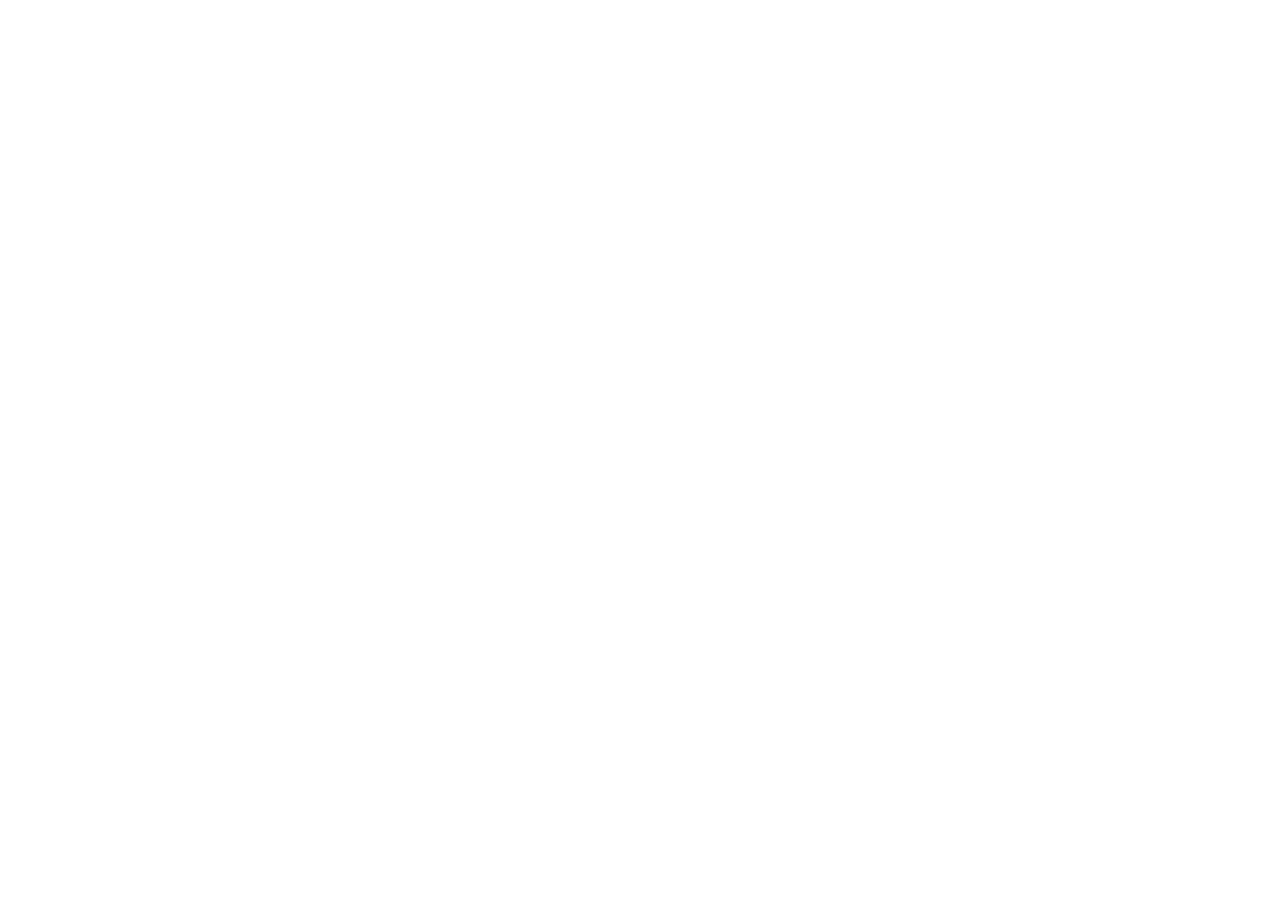
==== public_html/index.html @ 4523aca4 "Not run_whyk" ====
<!DOCTYPE html>
<!--
To change this license header, choose License Headers in Project Properties.
To change this template file, choose Tools | Templates
and open the template in the editor.
-->
<html>
    <head>
        <title>TODO supply a title</title>
        <meta charset="UTF-8">
        <meta name="viewport" content="width=device-width, initial-scale=1.0">
    </head>
    <body>
        <header></header>
        
        <div></div>
        
        <footer></footer>
    </body>
</html>
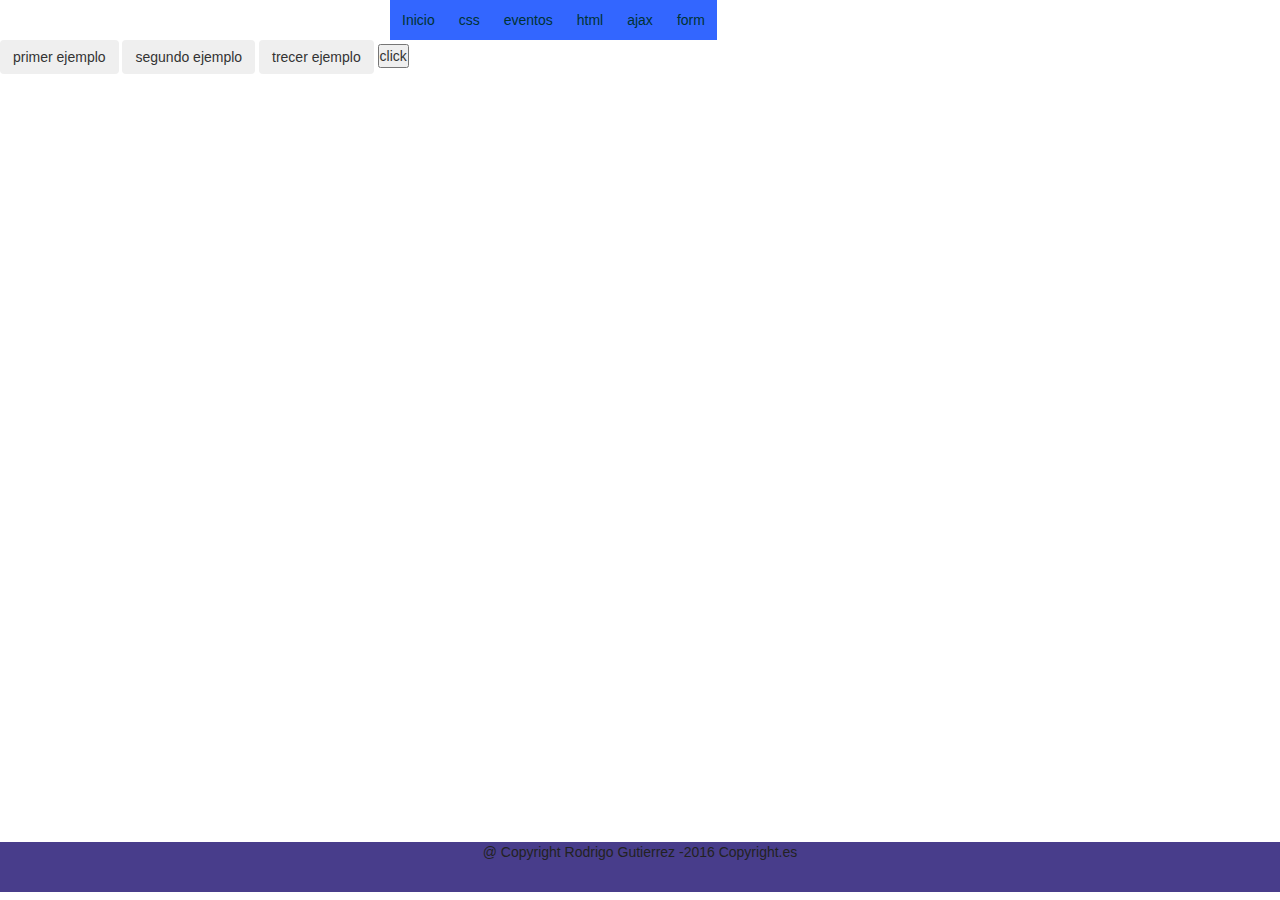
==== commit 8faf0601: "Not run_whyk" ====
--- a/public_html/index.html
+++ b/public_html/index.html
@@ -9,12 +9,75 @@
         <title>TODO supply a title</title>
         <meta charset="UTF-8">
         <meta name="viewport" content="width=device-width, initial-scale=1.0">
+        <script src="js/jquery-1.12.4.min.js" type="text/javascript"></script>
+        <link href="css/bootstrap.min.css" rel="stylesheet" type="text/css"/>
+        <link href="css/index.css" rel="stylesheet" type="text/css"/>
+        <script src="js/mostrar.js" type="text/javascript"></script>
     </head>
     <body>
-        <header></header>
+        <div id="header">
+            <ul class="nav">
+                <li><a id="inicio" onchange="inicio"  href="#">Inicio</a></li>
+                <li><a id="css" onchange="css" href="">css</a></li>
+                <li><a id="eventos" onchange="eventos" href="">eventos</a></li>
+                <li><a id="html" onchange="html" href="">html</a></li>
+                <li><a id="ajax" onchange="ajax" href="">ajax</a></li>
+                <li><a id="form" onchange="form" href="">form</a></li>
+            </ul>
+        </div>
+        <div id="imagen">
+            <center>
+                <img src="imagen/tiempo_cambio.jpg" alt=""/>
+            </center>
+        </div>
+        <div id="algodecss"> 
+        <button onclick ="clickk()" class="btn btn-group"> primer ejemplo </button>
+            <button onclick ="clickk()" class="btn btn-group" > segundo ejemplo </button>
+            <button onclick ="clickk()" class="btn btn-group" > trecer ejemplo </button>
+            <style>
+                #algodecss{margin:0auto; border-radius:5px; background:#6666ff}
+            </style>
+        </div>
+        <div id="algodeeventos">algo de eventos</div>
+
+                <button onclick ="clickk()" class="btn btn-group"> primer ejemplo </button>
+                <button onclick ="clickk()" class="btn btn-group" > segundo ejemplo </button>
+                <button onclick ="clickk()" class="btn btn-group" > trecer ejemplo </button>
+        <div id="algodehtml"> algo de html
         
-        <div></div>
+            <button onclick ="clickk()" class="btn btn-group"> primer ejemplo </button>
+            <button onclick ="clickk()" class="btn btn-group" > segundo ejemplo </button>
+            <button onclick ="clickk()" class="btn btn-group" > trecer ejemplo </button>
+        </div>
         
-        <footer></footer>
-    </body>
+
+
+        <div id="algodeajax"> 
+            <h2>deveria cambiar </h2></div>
+
+        <button type="button" onclick="clickk()">click</button>
+
+    </div>
+    <div id="algodeform"> 
+        <form>
+            <label>nombre</label><br>
+            <input type="text" id="nombre"><br>
+            <label>apellido</label><br>
+            <input type="text" ><br>
+            <label>direccion</label><br>
+            <input type="text" ><br>
+            <label>fecha de nacimiento</label><br>
+            <input type="number" ><br>
+            <label>edad</label><br>
+            <input type="number" min="18" ><br>
+            <label>celular</label><br>
+            <input type="number" maxlength="9" ><br>
+            <button onclick ="clickk()" > enviar </button>
+        </form>
+    </div>
+    <footer>
+        <p> @ Copyright Rodrigo Gutierrez -2016 Copyright.es</p>
+    </footer>
+
+</body>
 </html>
--- a/public_html/css/index.css
+++ b/public_html/css/index.css
@@ -0,0 +1,43 @@
+/*
+To change this license header, choose License Headers in Project Properties.
+To change this template file, choose Tools | Templates
+and open the template in the editor.
+*/
+/* 
+    Created on : 01-jun-2016, 10:00:42
+    Author     : FIA-LAB1D6
+*/
+
+* {   margin:0px;padding:0px;}
+#header { margin:auto;width:500px; font-family:Arial, Helvetica, sans-serif;}
+ul, ol {
+    list-style:none;}
+
+.nav > li {
+    float:left;}
+
+.nav li a {
+    background-color:#3366ff;
+    color:#003333;
+    text-decoration:#080808;
+    padding:10px 12px;
+    display:block;}
+#imagen{
+    margin-top: 100px;
+}
+footer{
+    background: none repeat scroll 0 0 darkslateblue;
+    clear: both;
+    color: #222;
+    margin-top: 60%;
+    font-size: 100%;
+    text-align: center;
+    width: 100%;
+    height: 50px;
+}
+#imagen{display:none}
+#algodecss{display:none}
+#algodeeventos{display:none}
+#algodehtml{display:none}
+#algodeajax{display:none}
+#algodeform{display:none}
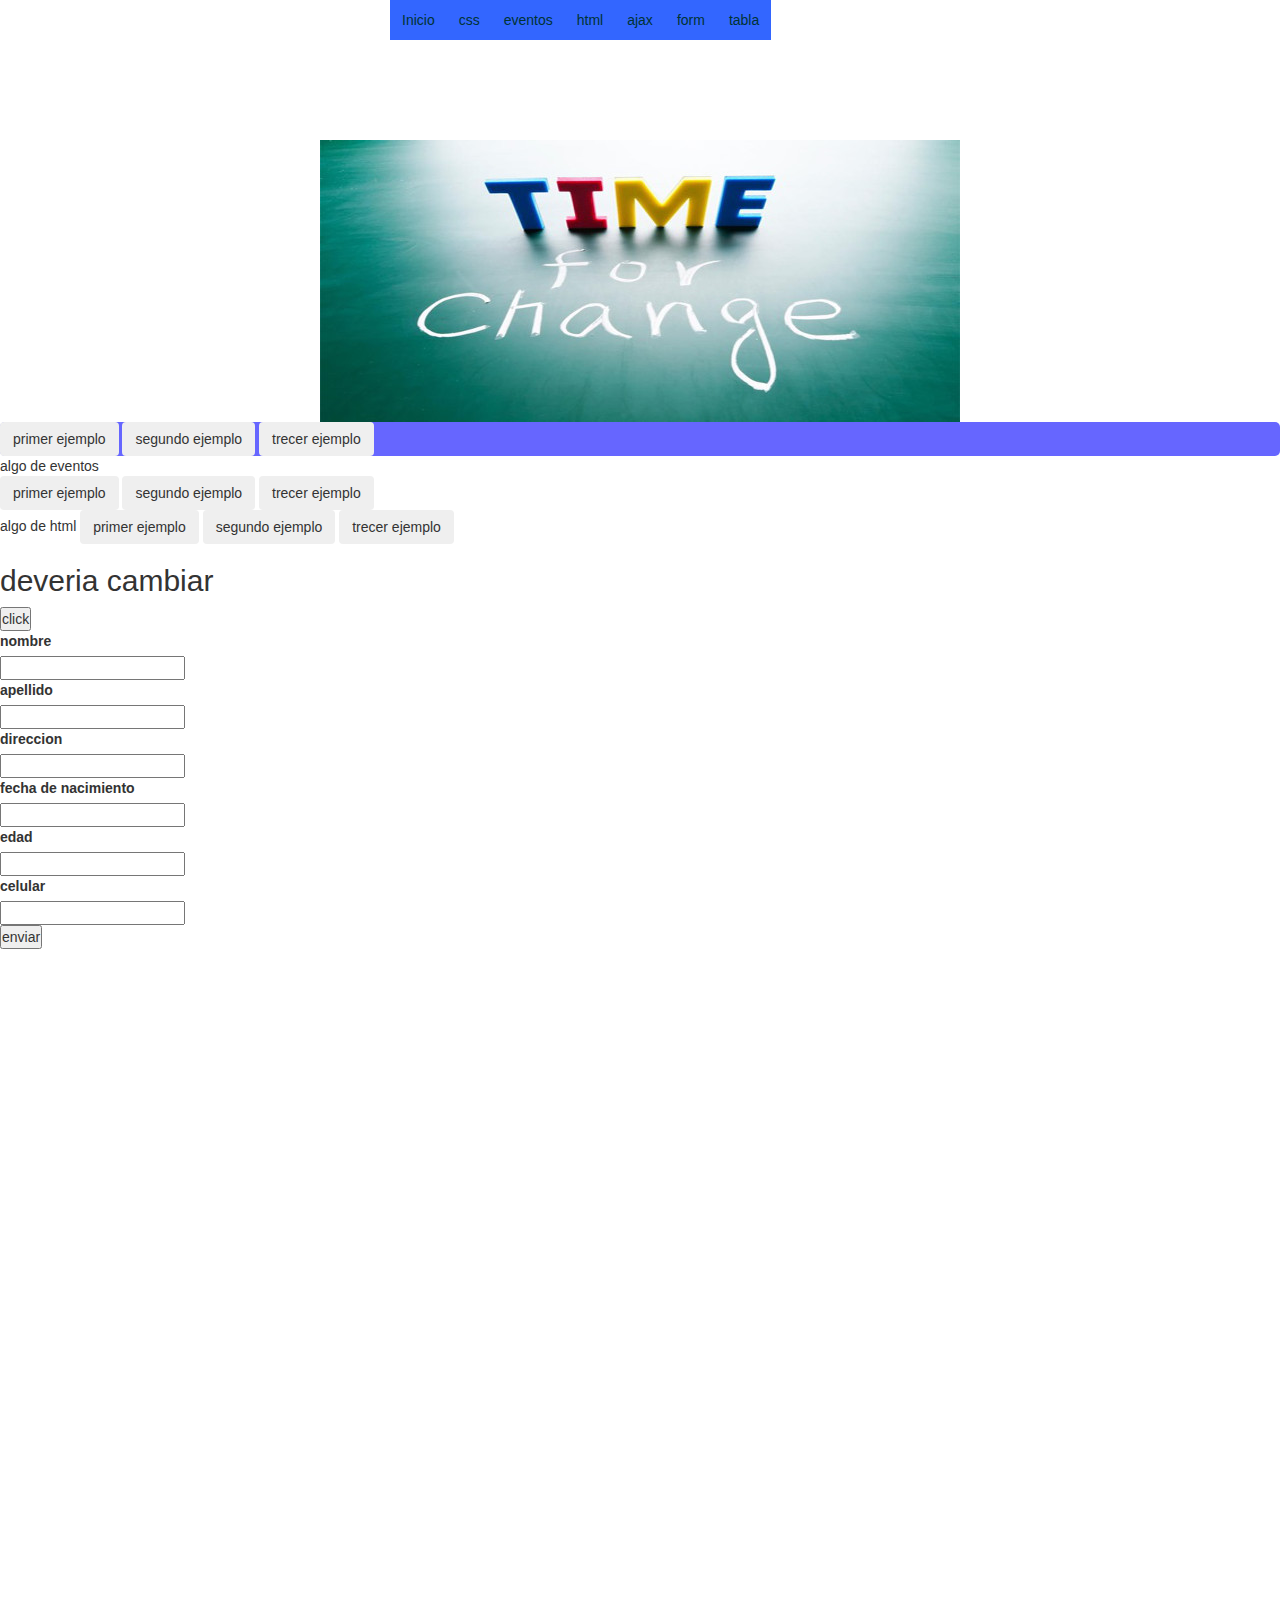
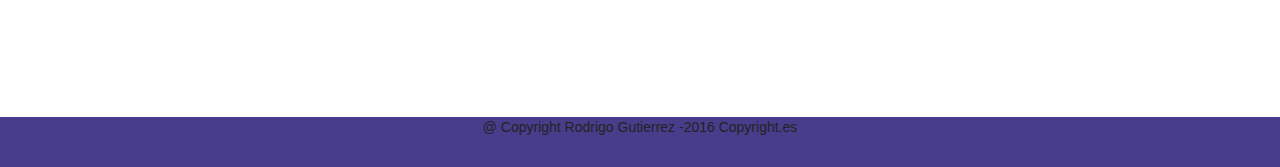
==== commit c4a96c6f: "Not run_whyk" ====
--- a/public_html/index.html
+++ b/public_html/index.html
@@ -23,6 +23,7 @@
                 <li><a id="html" onchange="html" href="">html</a></li>
                 <li><a id="ajax" onchange="ajax" href="">ajax</a></li>
                 <li><a id="form" onchange="form" href="">form</a></li>
+                <li><a id="table" onchange="table" href="">tabla</a></li>
             </ul>
         </div>
         <div id="imagen">
@@ -31,23 +32,23 @@
             </center>
         </div>
         <div id="algodecss"> 
-        <button onclick ="clickk()" class="btn btn-group"> primer ejemplo </button>
-            <button onclick ="clickk()" class="btn btn-group" > segundo ejemplo </button>
-            <button onclick ="clickk()" class="btn btn-group" > trecer ejemplo </button>
+            <button type="button" class="btn btn-group"> primer ejemplo </button>
+            <button type="button" class="btn btn-group" > segundo ejemplo </button>
+            <button type="button" class="btn btn-group" > trecer ejemplo </button>
             <style>
                 #algodecss{margin:0auto; border-radius:5px; background:#6666ff}
             </style>
         </div>
         <div id="algodeeventos">algo de eventos</div>
 
-                <button onclick ="clickk()" class="btn btn-group"> primer ejemplo </button>
-                <button onclick ="clickk()" class="btn btn-group" > segundo ejemplo </button>
-                <button onclick ="clickk()" class="btn btn-group" > trecer ejemplo </button>
+                <button type="button" class="btn btn-group"> primer ejemplo </button>
+                <button type="button" class="btn btn-group" > segundo ejemplo </button>
+                <button type="button" class="btn btn-group" > trecer ejemplo </button>
         <div id="algodehtml"> algo de html
         
-            <button onclick ="clickk()" class="btn btn-group"> primer ejemplo </button>
-            <button onclick ="clickk()" class="btn btn-group" > segundo ejemplo </button>
-            <button onclick ="clickk()" class="btn btn-group" > trecer ejemplo </button>
+            <button type="button" class="btn btn-group"> primer ejemplo </button>
+            <button type="button" class="btn btn-group" > segundo ejemplo </button>
+            <button type="button" class="btn btn-group" > trecer ejemplo </button>
         </div>
         
 
--- a/public_html/css/index.css
+++ b/public_html/css/index.css
@@ -34,10 +34,11 @@
     text-align: center;
     width: 100%;
     height: 50px;
-}
+}/*
 #imagen{display:none}
 #algodecss{display:none}
 #algodeeventos{display:none}
 #algodehtml{display:none}
 #algodeajax{display:none}
 #algodeform{display:none}
+*/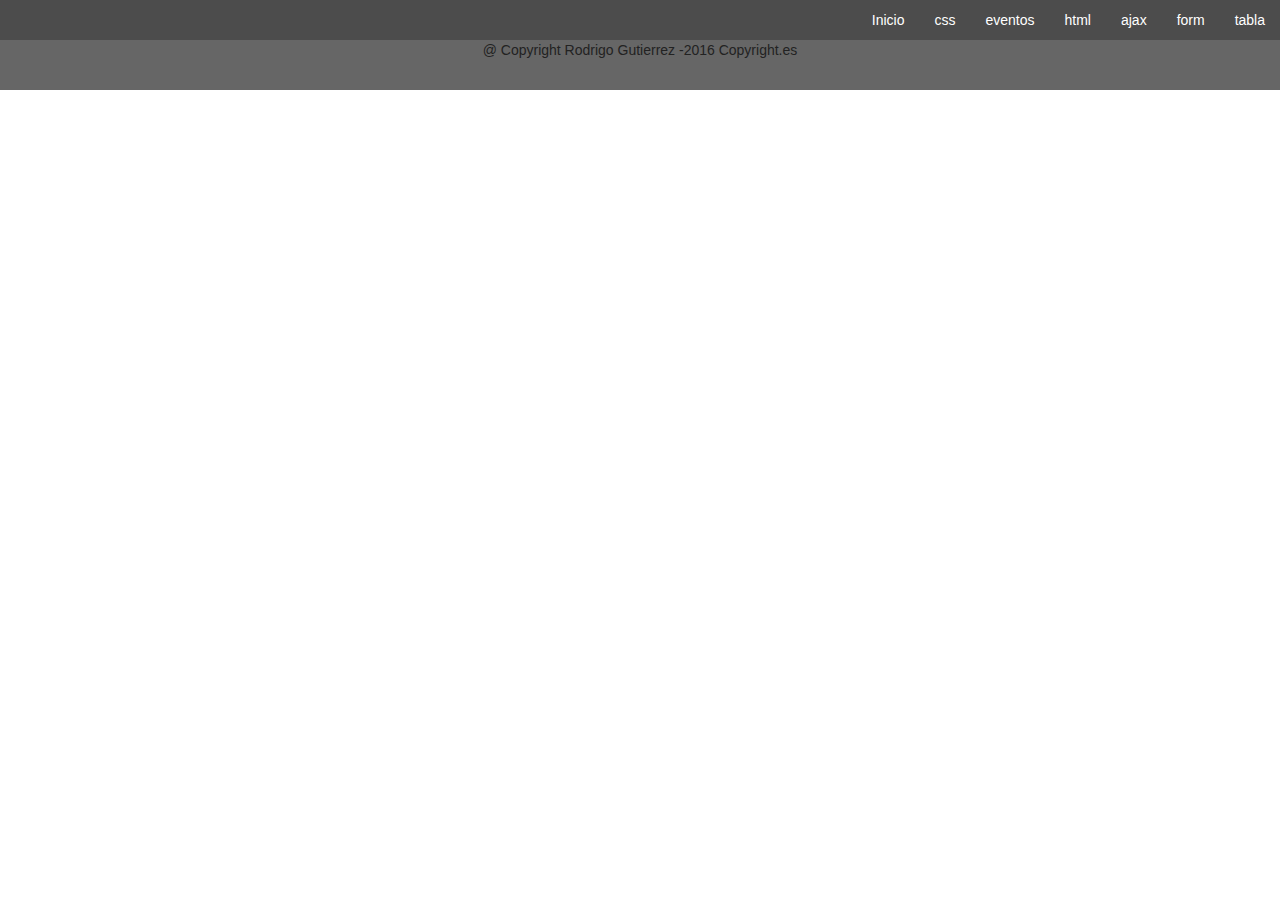
==== commit 16fdcf79: "" ====
--- a/public_html/index.html
+++ b/public_html/index.html
@@ -6,75 +6,175 @@
 -->
 <html>
     <head>
-        <title>TODO supply a title</title>
+        <title>examen</title>
         <meta charset="UTF-8">
-        <meta name="viewport" content="width=device-width, initial-scale=1.0">
+        <meta name="viewport" content="width=device-width, user-scalable=no, initial-scale=1.0, maximum-scale=1.0, minimum-scale=1.0">
         <script src="js/jquery-1.12.4.min.js" type="text/javascript"></script>
         <link href="css/bootstrap.min.css" rel="stylesheet" type="text/css"/>
         <link href="css/index.css" rel="stylesheet" type="text/css"/>
         <script src="js/mostrar.js" type="text/javascript"></script>
+        <script src="js/ejemplos.js" type="text/javascript"></script>
     </head>
     <body>
-        <div id="header">
-            <ul class="nav">
-                <li><a id="inicio" onchange="inicio"  href="#">Inicio</a></li>
-                <li><a id="css" onchange="css" href="">css</a></li>
-                <li><a id="eventos" onchange="eventos" href="">eventos</a></li>
-                <li><a id="html" onchange="html" href="">html</a></li>
-                <li><a id="ajax" onchange="ajax" href="">ajax</a></li>
-                <li><a id="form" onchange="form" href="">form</a></li>
-                <li><a id="table" onchange="table" href="">tabla</a></li>
-            </ul>
-        </div>
-        <div id="imagen">
-            <center>
-                <img src="imagen/tiempo_cambio.jpg" alt=""/>
-            </center>
-        </div>
-        <div id="algodecss"> 
-            <button type="button" class="btn btn-group"> primer ejemplo </button>
-            <button type="button" class="btn btn-group" > segundo ejemplo </button>
-            <button type="button" class="btn btn-group" > trecer ejemplo </button>
-            <style>
-                #algodecss{margin:0auto; border-radius:5px; background:#6666ff}
-            </style>
-        </div>
-        <div id="algodeeventos">algo de eventos</div>
+        <header>
+            <input id="menu" type="checkbox">
+            <label for="menu"> <img src="imagen/dz9hc1.png" /> </label>
 
-                <button type="button" class="btn btn-group"> primer ejemplo </button>
-                <button type="button" class="btn btn-group" > segundo ejemplo </button>
-                <button type="button" class="btn btn-group" > trecer ejemplo </button>
-        <div id="algodehtml"> algo de html
-        
-            <button type="button" class="btn btn-group"> primer ejemplo </button>
-            <button type="button" class="btn btn-group" > segundo ejemplo </button>
-            <button type="button" class="btn btn-group" > trecer ejemplo </button>
-        </div>
-        
+            <nav>
+                <ul class="nav">
+                    <li><a id="inicio" onchange="inicio"  href="#">Inicio</a></li>
+                    <li><a id="css" onchange="css" href="#">css</a></li>
+                    <li><a id="eventos" onchange="eventos" href="#">eventos</a></li>
+                    <li><a id="html" onchange="html" href="#">html</a></li>
+                    <li><a id="ajax" onchange="ajax" href="#">ajax</a></li>
+                    <li><a id="form" onchange="form" href="#">form</a></li>
+                    <li><a id="tabla" onchange="tabla" href="#">tabla</a></li>
+                </ul>
+            </nav>
+        </header>
+
+        <div id="container">
+            <div id="imagen" >
+                <center>
+                <img src="imagen/tiempo_cambio.jpg" class="img-responsive"   alt="Responsive image"/>
+</center>
+            </div>
+
+            <div id="algodecss"> 
+                <h1 id="cs">primer ejemplo de css</h1>
+                <button type="button" id="cs"> segundo ejemplo </button>
+                <button type="button" id="cs1"> trecer ejemplo </button>
+
+            </div>
+
+            <div id="algodeeventos">
+                <center>
+                    <p><b>seleciona alguno de los carros de la lista</b></p>
+
+<select id="elige" onchange="myFunction()">
+  <option value="Audi">Audi
+  <option value="BMW">BMW
+  <option value="Mercedes">Mercedes
+  <option value="Volvo">Volvo
+</select>
+                    
+
+<p>veras que todos son muy buenos</p>
+
+<p id="carro"></p>
 
 
+</center>
+                
+               
+            </div>
+            <div id="algodehtml"> 
+                
+                <h2>Ejemplo 1</h2>
+                <h3>un input "boton"</h3>
+                <input type="submit" value="hola" />
+            
+            
+                <h2>Ejemplo 2</h2>
+                <h3>aqui podemos marcar varias opciones</h3>
+                <input type="checkbox" name="puntaje" value="ON" />
+                <input type="checkbox" name="principio" value="ON" />
+                <input type="checkbox" name="final" value="ON" />
+            
+            
+                <h2>Ejemplo 3</h2>
+                <h3>aqui podemos escribir texto</h3>
+                <input type="text" name="juntos" value="1" size="100px" />
+            </div>
+       
+
         <div id="algodeajax"> 
-            <h2>deveria cambiar </h2></div>
+            <h2>deveria cambiar </h2>
 
-        <button type="button" onclick="clickk()">click</button>
+            <button type="button" onclick="clickk()">click</button>
+            <span class="caret"></span>
+            <label>nombre</label><br>
+                        <input class="form-control"type="text" id="nombre"><br>
+                        <label>edad</label><br>
+                        <input class="form-control"type="text" id="edad"><br>
+           <label>nombre</label><br>
+           <input class="btn btn btn-toolbar"type="button" id="click" name="click"><br>
+        </div>
 
-    </div>
-    <div id="algodeform"> 
-        <form>
-            <label>nombre</label><br>
-            <input type="text" id="nombre"><br>
-            <label>apellido</label><br>
-            <input type="text" ><br>
-            <label>direccion</label><br>
-            <input type="text" ><br>
-            <label>fecha de nacimiento</label><br>
-            <input type="number" ><br>
-            <label>edad</label><br>
-            <input type="number" min="18" ><br>
-            <label>celular</label><br>
-            <input type="number" maxlength="9" ><br>
-            <button onclick ="clickk()" > enviar </button>
-        </form>
+        <div id="algodeform" margin-top="29px">  
+            <center>
+                <form>
+                    <div class="form-group">
+                        <label>nombre</label><br>
+                        <input class="form-control"type="text" id="nombre"><br>
+                    </div>
+                    <div class="form-group">
+                        <label>apellido</label><br>
+                        <input class="form-control"type="text" ><br>
+                    </div>
+                    <div class="form-group">
+                        <label>direccion</label><br>
+                        <input class="form-control"type="text" ><br>
+                    </div>
+                    <div class="form-group">
+                        <label>fecha de nacimiento</label><br>
+                        <input class="form-control"type="date" ><br>
+                    </div>
+                    <div class="form-group">
+                        <label>edad</label><br>
+                        <input class="form-control"type="text"  ><br>
+                    </div>
+                    <div class="form-group">
+                        <label>celular</label><br>
+                        <input class="form-control" type="tel" ><br>
+                    </div>
+                    <br>
+                    <button onclick ="clickk()" class="btn btn btn-primary"> enviar </button>
+                </form>
+            </center>
+        </div><!--esto termine-->
+        <div id="algodetabla" >
+
+            <table class="table table-hover">
+                <center><h1>tabla X</h1></center>
+                <tr>
+                    <th scope="col"> entonces </th>
+                    <th scope="col"> Precio unitario </th>
+                    <th scope="col"> Unidades </th>
+                    <th scope="col"> Subtotal </th>
+                </tr>
+
+                <tr>
+                    <td> nose me ocurria nada </td>
+                    <td>  </td>
+                    <td>1</td>
+                    <td>192.02</td>
+                </tr>
+
+                <tr>
+                    <td>Solo fundas de colores</td>
+                    <td>2.50</td>
+                    <td>5</td>
+                    <td>12.50</td>
+                </tr>
+
+                <tr>
+                    <td>color arcoiris</td>
+                    <td>12.99</td>
+                    <td>1</td>
+                    <td>12.99</td>
+                </tr>
+
+                <tr>
+                    <th scope="row">TOTAL</th>
+                    <td>-</td>
+                    <td>7</td>
+                    <td><strong>207.51</strong></td>
+                </tr>
+            </table>
+
+        </div><!--termineesto-->
+
     </div>
     <footer>
         <p> @ Copyright Rodrigo Gutierrez -2016 Copyright.es</p>
--- a/public_html/css/index.css
+++ b/public_html/css/index.css
@@ -8,37 +8,78 @@
     Author     : FIA-LAB1D6
 */
 
-* {   margin:0px;padding:0px;}
-#header { margin:auto;width:500px; font-family:Arial, Helvetica, sans-serif;}
-ul, ol {
-    list-style:none;}
+* {   margin:0auto}
+header{
+    width: 100%;
+    background: rgba(0,0,0,0.7);
+}
+header img{
+    width: 30px;
+    height: 30px;
+}
+#menu{
+    display: none;
+}
+header label{
+    display: none;
+    width: 30px;
+    height: 30px;
+    border-right: 1px solid #fff;
+}
+header img:hover{
+    cursor: pointer;
+    background: rgba(0,0,0,0.3);
+}
+nav ul{
+    margin: 0px;
+    list-style: none;
+    padding: 0px;
+    display: flex;
+    justify-content: flex-end;    
+}
 
-.nav > li {
-    float:left;}
+nav li a:hover{
+    text-decoration: none;
+    background: #f20009;
+    border-radius: 5px;
+    color: #0b162f;
+}
+nav li a{
+    display: block;
+    padding: 15px 20px;
+    color: #fff;
+    text-decoration: none;
+}
+@media (max-width: 400px){
+    header label{
+        display: block;
+    }
+    nav{
+        width: 40%;
+        position: absolute;
+        background: rgba(0,0,0,0.7);
+        margin-left: -70%;
+        transition: all 0.8s;
+        z-index: 1000;        
+    }
+    nav ul{        
+        flex-flow:column nowrap;
+    }
+    #menu:checked ~ nav{
+        margin: 0px;
+    }
+}
+#container{width:100%;background: #0099cc;height: 50%; }
+footer{background:#666666 ;color: #222;margin-top:0auto;font-size: 100%;text-align:center;width:100%;height:50px}
+#imagen{display:none;margin-top:0px;width:auto;}
+#algodecss{display:none;margin-top:0px}
+#algodeeventos{display:none;margin-top:0px}
+#algodehtml{display:none;margin-top:0px}
+#algodeajax{display:none;margin-top:0px}
+#algodeform{display:none;margin-top:0px}
+#algodetabla{display:none;margin-top:0px}
+img{margin: 0auto;margin-top:30px;margin-bottom: 30px;}
 
-.nav li a {
-    background-color:#3366ff;
-    color:#003333;
-    text-decoration:#080808;
-    padding:10px 12px;
-    display:block;}
-#imagen{
-    margin-top: 100px;
-}
-footer{
-    background: none repeat scroll 0 0 darkslateblue;
-    clear: both;
-    color: #222;
-    margin-top: 60%;
-    font-size: 100%;
-    text-align: center;
-    width: 100%;
-    height: 50px;
-}/*
-#imagen{display:none}
-#algodecss{display:none}
-#algodeeventos{display:none}
-#algodehtml{display:none}
-#algodeajax{display:none}
-#algodeform{display:none}
-*/+h1{ text-shadow:6px 6px 6px red;width:50px;height:60px }
+#cs{border-radius:10px; width: auto;border: 1px solid #009999}
+
